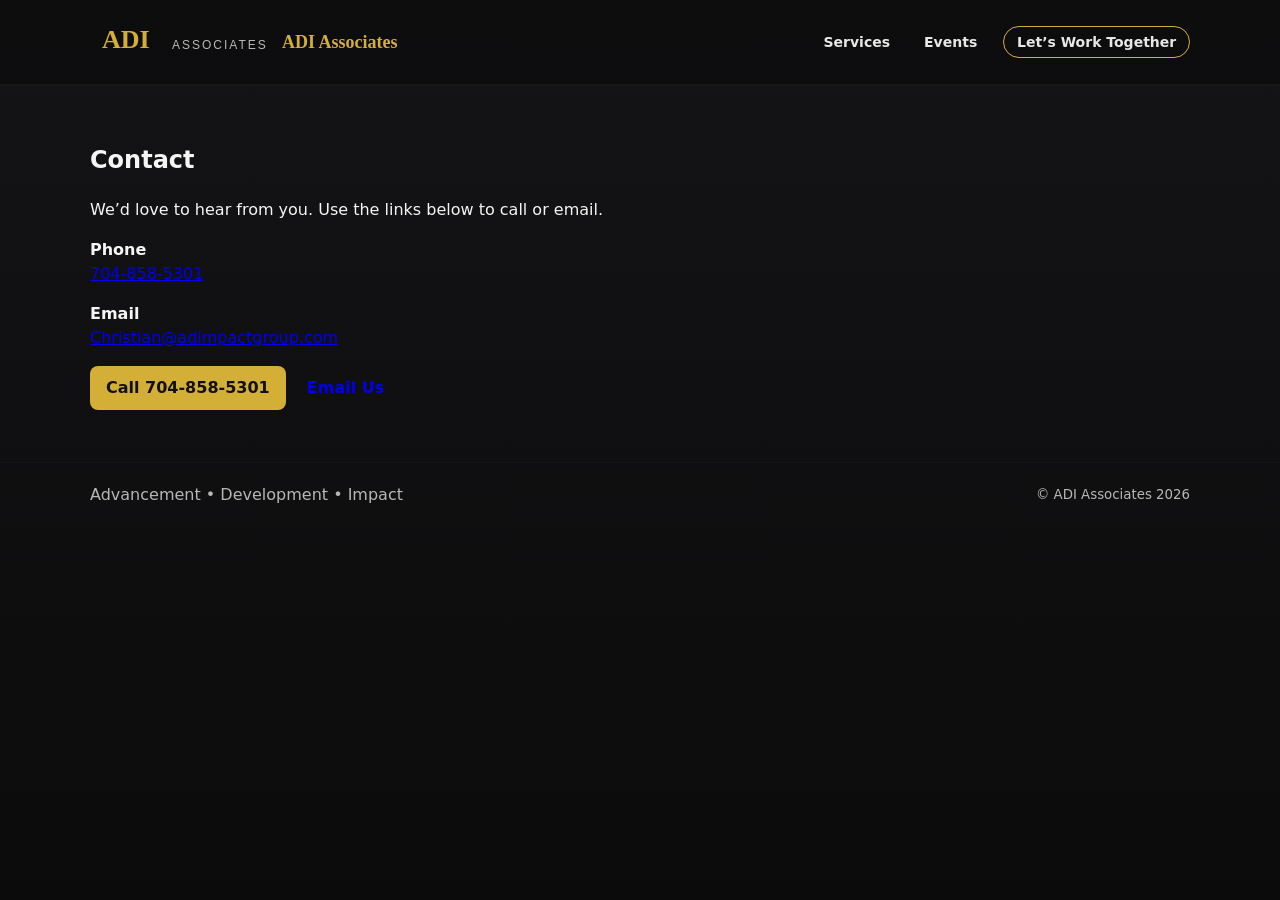
==== contact.html @ d7538c58 "Remove LinkedIn & Instagram links and add Christian@adimpactgroup.com Co-authored-by: adimpactgroup " ====
<!doctype html>
<html lang="en">
<head>
  <meta charset="utf-8" />
  <meta name="viewport" content="width=device-width,initial-scale=1" />
  <title>Contact — ADI Associates</title>
  <meta name="description" content="Contact ADI Associates to schedule a consultation or learn more about our services." />
  <link rel="stylesheet" href="styles.css">
  <link rel="icon" href="favicon.svg" type="image/svg+xml">
</head>
<body>
  <a class="skip-link" href="#main">Skip to content</a>

  <header class="site-header" role="banner" aria-label="Site header">
    <div class="container header-inner">
      <a class="logo" href="/" aria-label="ADI Associates homepage">
        <img src="logo.svg" alt="ADI Associates logo" style="height:48px" onerror="this.style.display='none'">
        <span class="logo-text" aria-hidden="true">ADI Associates</span>
      </a>
      <nav class="site-nav" role="navigation" aria-label="Primary">
        <ul class="nav-links">
          <li><a href="#services">Services</a></li>
          <li><a href="#events">Events</a></li>
          <li><a class="cta" href="contact.html">Let’s Work Together</a></li>
        </ul>
      </nav>
    </div>
  </header>

  <main id="main" tabindex="-1">
    <section class="section">
      <div class="container">
        <h1>Contact</h1>
        <p>We’d love to hear from you. Use the links below to call or email.</p>

        <div class="contact-list">
          <p><strong>Phone</strong><br>
            <a href="tel:+17048585301">704-858-5301</a>
          </p>

          <p><strong>Email</strong><br>
            <a href="mailto:Christian@adimpactgroup.com">Christian@adimpactgroup.com</a>
          </p>



          <p style="margin-top:1rem;">
            <a class="btn primary" href="tel:+17048585301">Call 704-858-5301</a>
            <a class="btn" href="mailto:Christian@adimpactgroup.com">Email Us</a>
          </p>
        </div>
      </div>
    </section>
  </main>

  <footer class="site-footer" role="contentinfo">
    <div class="container footer-inner">
      <div class="mini-tag">Advancement • Development • Impact</div>
      <small>&copy; ADI Associates <span id="year"></span></small>
    </div>
  </footer>

  <script>document.getElementById('year').textContent = new Date().getFullYear();</script>
</body>
</html>
---- styles.css ----
/* Color system */
:root{
  --bg-1:#0b0b0c;
  --bg-2:#141416;
  --text:#f5f5f5;
  --muted:#b8b8b8;
  --gold:#D4AF37;
  --gold-700:#a88920;
  --maxw:1100px;
  --radius:12px;
  --shadow:0 12px 40px rgba(0,0,0,.35);
}

/* Base */
*, *::before, *::after { box-sizing:border-box; }
html,body{ margin:0; padding:0; height:100%; font-family: 'Inter', system-ui, -apple-system, 'Segoe UI', Roboto, 'Helvetica Neue', Arial, sans-serif; color:var(--text); background: linear-gradient(180deg, var(--bg-2), var(--bg-1)); -webkit-font-smoothing:antialiased; -moz-osx-font-smoothing:grayscale; line-height:1.5; }
.container{ width:calc(100% - 40px); max-width:var(--maxw); margin:0 auto; }

/* Skip link */
.skip-link { position:absolute; left:-9999px; top:auto; width:1px; height:1px; overflow:hidden; }
.skip-link:focus { left:10px; top:10px; width:auto; height:auto; background:#fff; color:#000; padding:8px 12px; z-index:1000; text-decoration:none; border-radius:4px; }

/* Header */
.site-header{ padding:18px 0; border-bottom:1px solid rgba(212,175,55,0.06); background:rgba(0,0,0,0.35); position:sticky; top:0; z-index:50; }
.header-inner{ display:flex; align-items:center; justify-content:space-between; gap:24px; }
.logo { display:flex; align-items:center; gap:12px; text-decoration:none; color:inherit;}
.logo img{ height:48px; display:inline-block; }
.logo-text{ font-family:"Playfair Display", Georgia, serif; color:var(--gold); font-weight:600; font-size:18px; }

/* Nav */
.nav-links{ display:flex; gap:18px; list-style:none; margin:0; padding:0; align-items:center; }
.nav-links a{ color:rgba(255,255,255,0.9); text-decoration:none; font-weight:600; font-size:14px; padding:6px 8px; border-radius:6px; }
.nav-links a:hover, .nav-links a:focus{ color:var(--gold); outline:none; }
.nav-links .cta{ padding:.45rem .8rem; border:1px solid var(--gold); border-radius:999px; background:transparent; }

/* Hero */
.hero{ padding:48px 0 36px; }
.hero-inner{ display:block; gap:32px; }
.hero-title{ font-family:"Playfair Display", serif; font-size:44px; margin:0 0 8px 0; color:var(--gold); }
.tagline{ font-weight:700; letter-spacing:2px; color:#f1e9d6; margin:0 0 12px 0; }
.lead{ max-width:70ch; margin:0 0 18px 0; color:rgba(255,255,255,0.9); }

/* Buttons */
.btn{ display:inline-block; text-decoration:none; padding:10px 16px; border-radius:8px; font-weight:700; }
.btn.primary{ background:var(--gold); color:#111; }
.btn.ghost{ border:1px solid rgba(255,255,255,0.06); color:rgba(255,255,255,0.95); background:transparent; margin-left:10px; }

/* Sections */
.section{ padding:36px 0; border-top:1px solid rgba(255,255,255,0.02); }
.section h2{ font-family:"Playfair Display", serif; color:var(--gold); margin:0 0 12px 0; font-size:24px; }

/* Grid */
.services-grid{ display:grid; grid-template-columns: repeat(3, 1fr); gap:18px; }
.card{ border:1px solid rgba(212,175,55,0.22); border-radius:var(--radius); padding:18px; background:rgba(20,20,22,0.5); }

/* Events teaser */
.teaser{ display:flex; gap:20px; align-items:center; justify-content:space-between; }
.teaser-text .copy{ color:var(--muted); }

/* Footer */
.site-footer{ padding:20px 0; border-top:1px solid rgba(255,255,255,0.02); color:rgba(255,255,255,0.7); text-align:center; }
.footer-inner{ display:flex; align-items:center; justify-content:space-between; gap:16px; }

/* Mobile */
@media (max-width:1100px){ .services-grid{ grid-template-columns:repeat(2,1fr); } }
@media (max-width:760px){
  .header-inner{ flex-direction:row; align-items:center; }
  .nav-links{ display:none; } /* keep header minimal on small screens */
  .hero-inner{ padding:0; }
  .services-grid{ grid-template-columns:1fr; }
  .logo img{ height:40px; }
  .hero-title{ font-size:34px; }

  /* Make primary CTAs full width on small screens */
  .btn.primary, .btn.ghost { display:block; width:100%; box-sizing:border-box; text-align:center; padding:12px; margin:8px 0; }
  .container { width:calc(100% - 24px); }
}
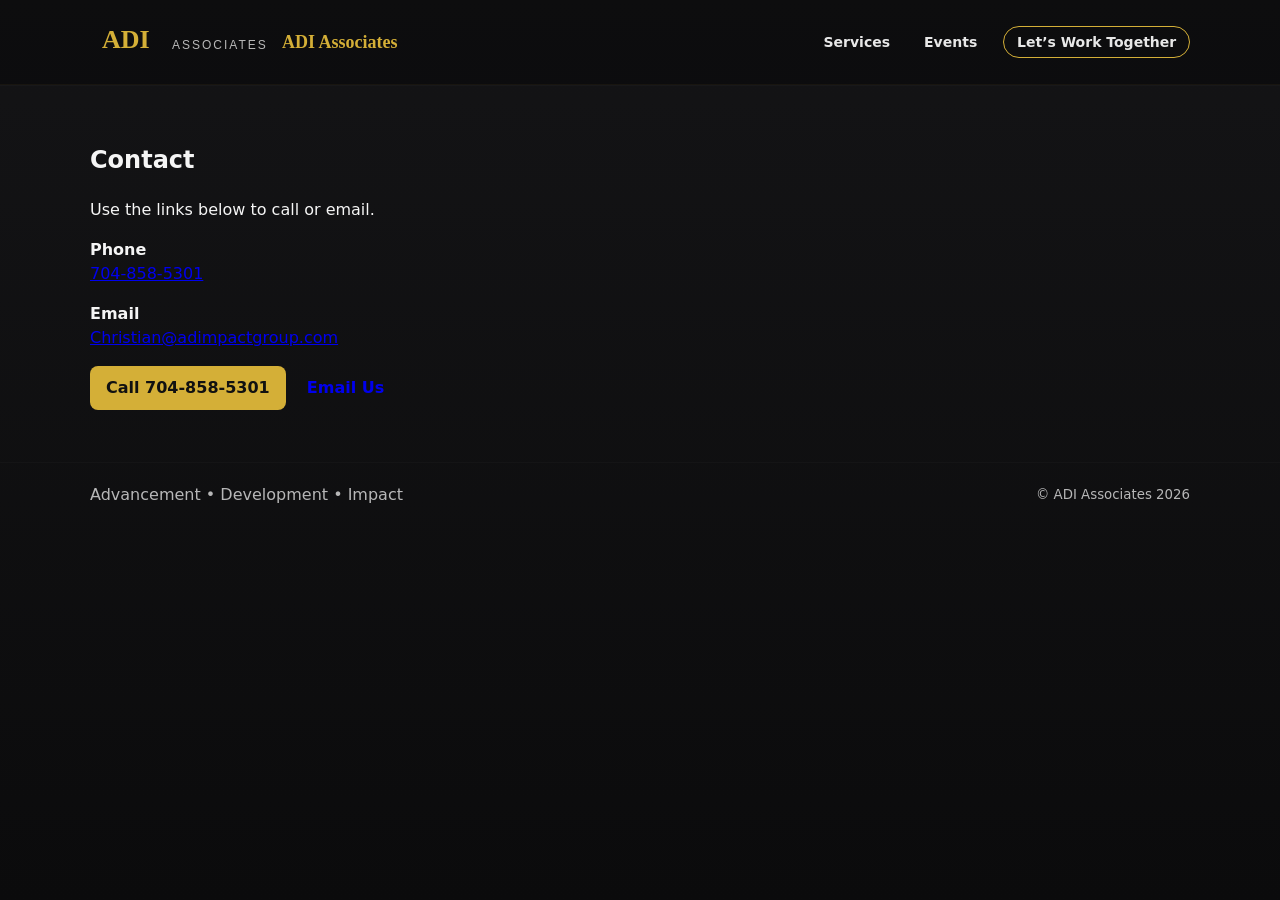
==== commit b67b5d3c: "Content: update events copy and contact email; remove socials" ====
--- a/contact.html
+++ b/contact.html
@@ -31,7 +31,7 @@
     <section class="section">
       <div class="container">
         <h1>Contact</h1>
-        <p>We’d love to hear from you. Use the links below to call or email.</p>
+        <p>Use the links below to call or email.</p>
 
         <div class="contact-list">
           <p><strong>Phone</strong><br>
@@ -41,8 +41,6 @@
           <p><strong>Email</strong><br>
             <a href="mailto:Christian@adimpactgroup.com">Christian@adimpactgroup.com</a>
           </p>
-
-
 
           <p style="margin-top:1rem;">
             <a class="btn primary" href="tel:+17048585301">Call 704-858-5301</a>
